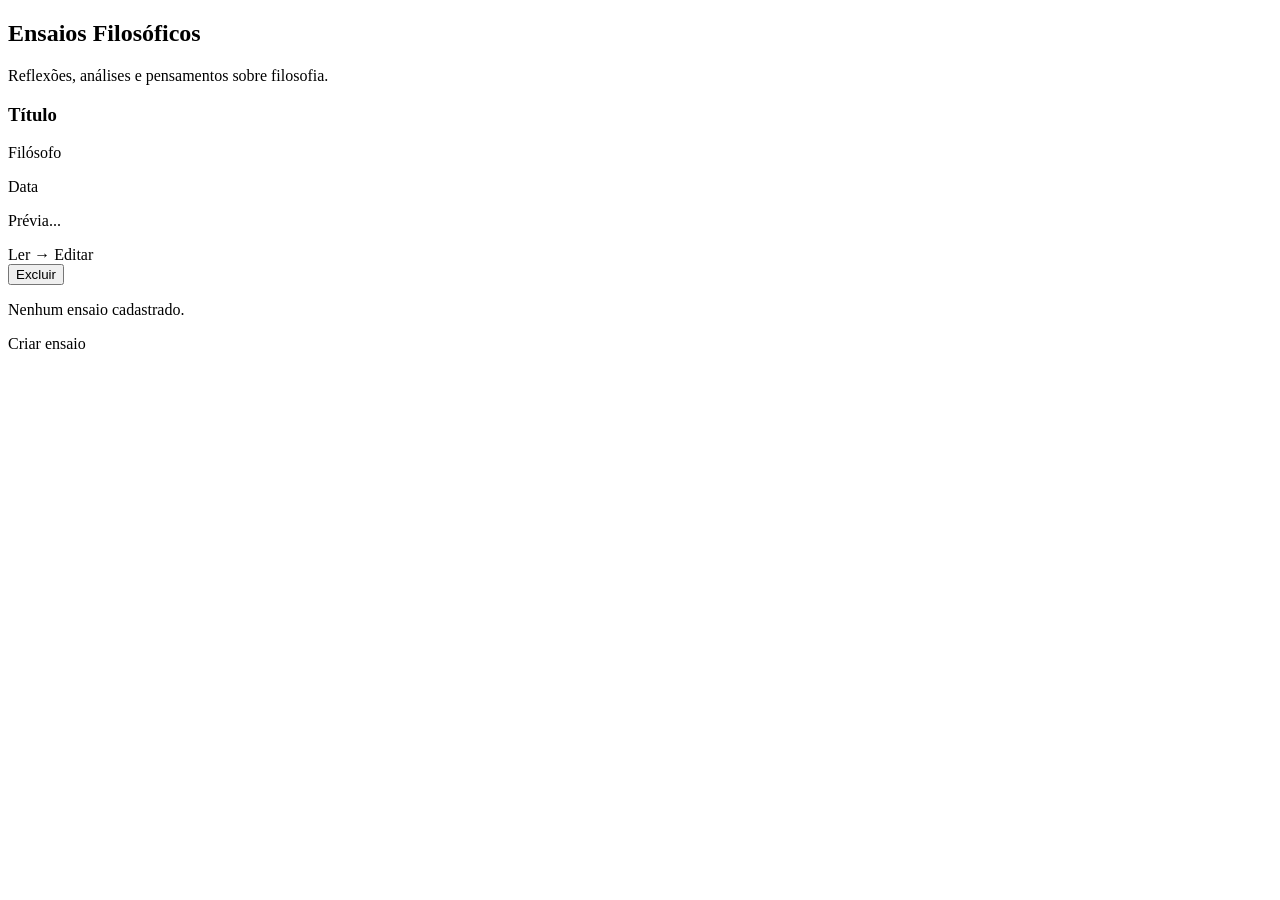
==== src/main/resources/templates/ensaios/lista.html @ f21ac3c0 "feat: site de filosofia Bucólicas Filosóficas" ====
<!DOCTYPE html>
<html lang="pt-br" xmlns:th="http://www.thymeleaf.org">
<head>
    <meta charset="UTF-8">
    <meta name="viewport" content="width=device-width, initial-scale=1.0">
    <title>Ensaios — Bucólicas Filosóficas</title>
    <link rel="stylesheet" th:href="@{/css/style.css}">
</head>
<body>

<header th:replace="~{fragments/layout :: cabecalho}"></header>

<main>
    <section class="page-hero">
        <div class="container">
            <h1>Ensaios Filosóficos</h1>
            <p>Reflexões, análises e pensamentos sobre filosofia.</p>
        </div>
    </section>

    <section class="section-lista">
        <div class="container">
            <div class="cards-grid" th:if="${not #lists.isEmpty(ensaios)}">
                <article class="card" th:each="ensaio : ${ensaios}">
                    <h3 th:text="${ensaio.titulo}">Título</h3>
                    <p class="card-autor" th:if="${ensaio.autorFilosofo}" th:text="${ensaio.autorFilosofo}">Filósofo</p>
                    <p class="card-data" th:if="${ensaio.dataCriacao}"
                       th:text="${#temporals.format(ensaio.dataCriacao, 'dd/MM/yyyy')}">Data</p>
                    <p class="card-preview" th:text="${#strings.abbreviate(ensaio.conteudo, 200)}">Prévia...</p>
                    <div class="card-actions">
                        <a th:href="@{/ensaios/{id}(id=${ensaio.id})}" class="btn-ler">Ler →</a>
                        <a th:href="@{/ensaios/{id}/editar(id=${ensaio.id})}" class="btn-editar">Editar</a>
                        <form th:action="@{/ensaios/{id}/deletar(id=${ensaio.id})}" method="post"
                              onsubmit="return confirm('Confirmar exclusão?')">
                            <button type="submit" class="btn-deletar">Excluir</button>
                        </form>
                    </div>
                </article>
            </div>
            <div th:if="${#lists.isEmpty(ensaios)}" class="empty-state">
                <p>Nenhum ensaio cadastrado.</p>
                <a th:href="@{/ensaios/novo}" class="btn-novo">Criar ensaio</a>
            </div>
        </div>
    </section>
</main>

<footer th:replace="~{fragments/layout :: rodape}"></footer>

</body>
</html>
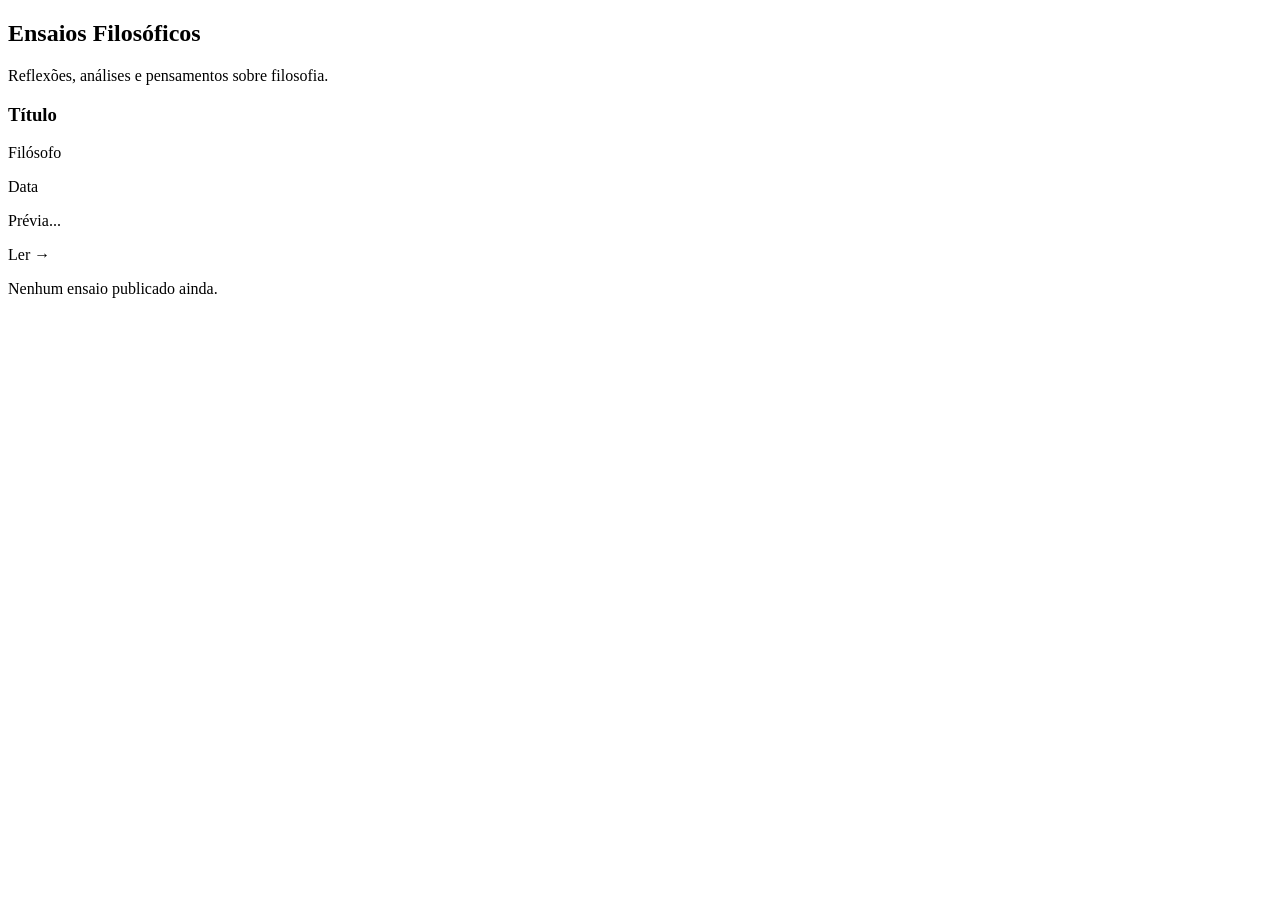
==== commit bf568d6c: "feat: área administrativa protegida com Spring Security" ====
--- a/src/main/resources/templates/ensaios/lista.html
+++ b/src/main/resources/templates/ensaios/lista.html
@@ -29,17 +29,11 @@
                     <p class="card-preview" th:text="${#strings.abbreviate(ensaio.conteudo, 200)}">Prévia...</p>
                     <div class="card-actions">
                         <a th:href="@{/ensaios/{id}(id=${ensaio.id})}" class="btn-ler">Ler →</a>
-                        <a th:href="@{/ensaios/{id}/editar(id=${ensaio.id})}" class="btn-editar">Editar</a>
-                        <form th:action="@{/ensaios/{id}/deletar(id=${ensaio.id})}" method="post"
-                              onsubmit="return confirm('Confirmar exclusão?')">
-                            <button type="submit" class="btn-deletar">Excluir</button>
-                        </form>
                     </div>
                 </article>
             </div>
             <div th:if="${#lists.isEmpty(ensaios)}" class="empty-state">
-                <p>Nenhum ensaio cadastrado.</p>
-                <a th:href="@{/ensaios/novo}" class="btn-novo">Criar ensaio</a>
+                <p>Nenhum ensaio publicado ainda.</p>
             </div>
         </div>
     </section>
